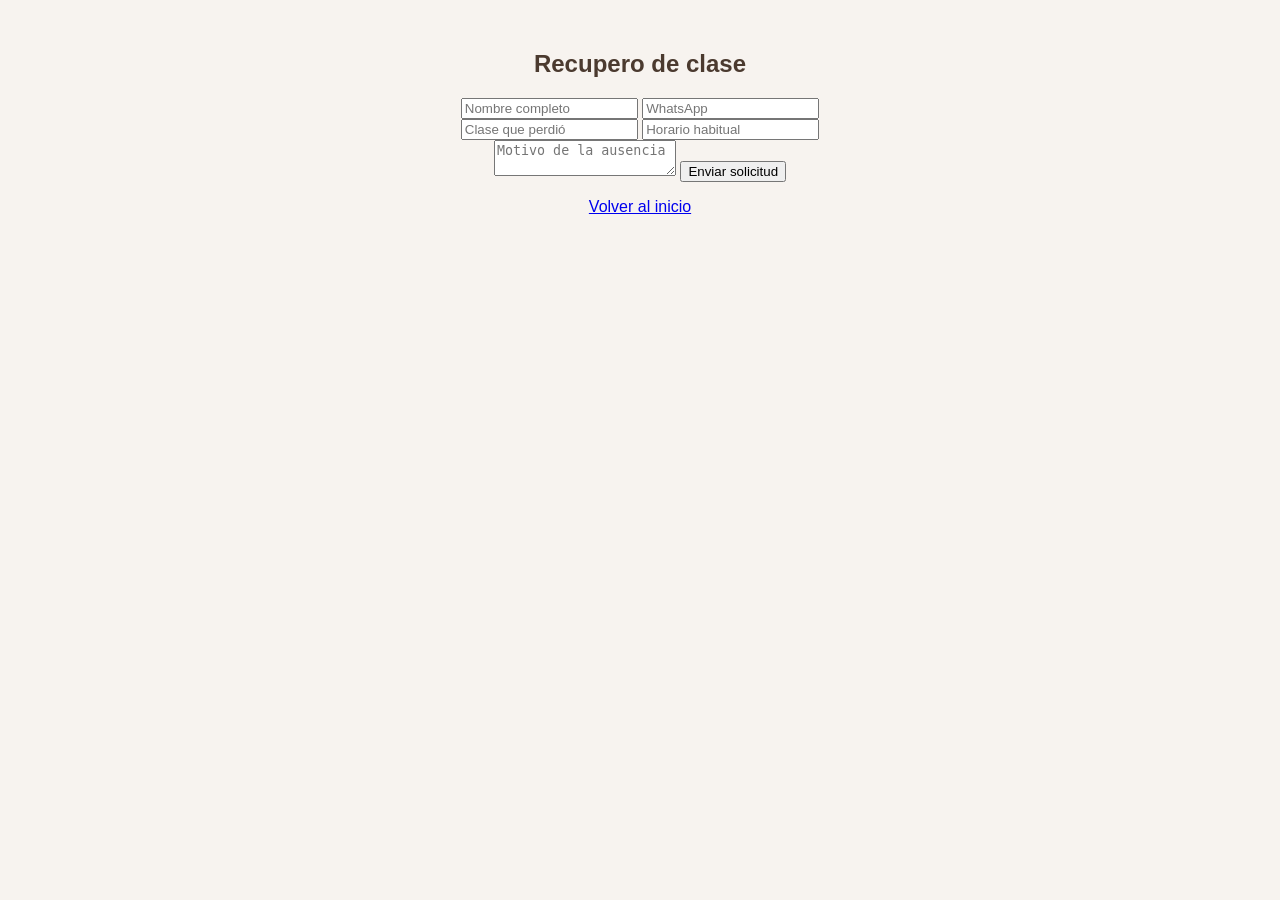
==== recupero.html @ 7d93b2ec "Create recupero.html" ====
<!DOCTYPE html>
<html lang="es">
<head>
<meta charset="UTF-8">
<meta name="viewport" content="width=device-width, initial-scale=1.0">

<title>Recupero de clase</title>

<link rel="stylesheet" href="estilos.css">

</head>

<body>

<div class="contenedor">

<h2>Recupero de clase</h2>

<form class="formulario">

<input type="text" placeholder="Nombre completo" required>

<input type="tel" placeholder="WhatsApp" required>

<input type="text" placeholder="Clase que perdió" required>

<input type="text" placeholder="Horario habitual" required>

<textarea placeholder="Motivo de la ausencia"></textarea>

<button type="submit" class="boton-form">
Enviar solicitud
</button>

</form>

<p>
<a href="index.html">
Volver al inicio
</a>
</p>

</div>

</body>

</html>
---- estilos.css ----
body {
margin: 0;
font-family: Arial, sans-serif;
background-color: #f7f3ef;
color: #4b3a2f;
}

.contenedor {
max-width: 480px;
margin: auto;
padding: 30px 20px;
text-align: center;
}

h1 {
margin-bottom: 10px;
}

.subtitulo {
margin-bottom: 30px;
font-size: 18px;
}

.menu {
display: flex;
flex-direction: column;
gap: 14px;
}

.boton {
display: block;
background-color: #c8a27c;
color: white;
text-decoration: none;
padding: 16px;
border-radius: 12px;
font-size: 18px;
}
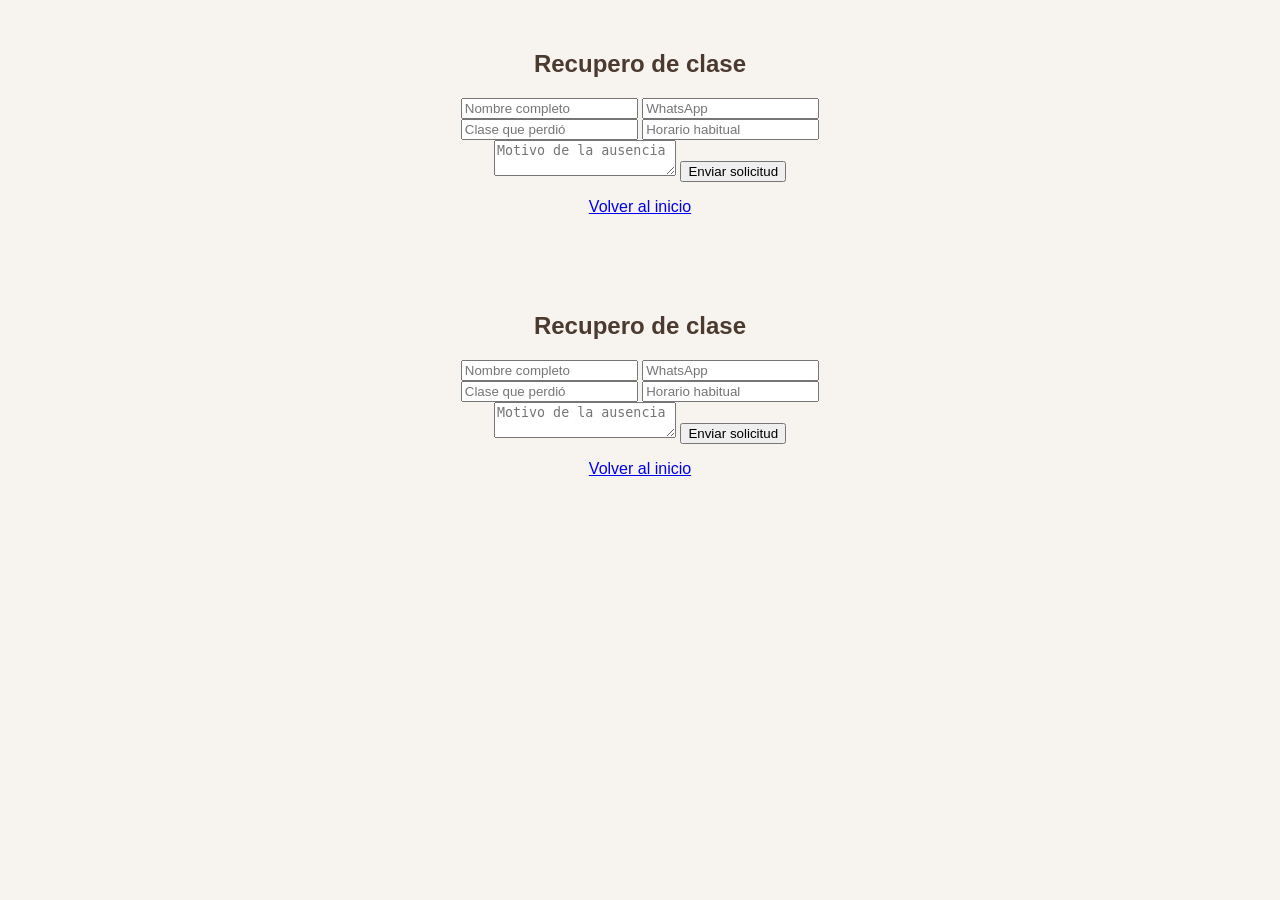
==== commit ba8e7fd0: "Update recupero.html" ====
--- a/recupero.html
+++ b/recupero.html
@@ -45,3 +45,50 @@
 </body>
 
 </html>
+<!DOCTYPE html>
+<html lang="es">
+<head>
+<meta charset="UTF-8">
+<meta name="viewport" content="width=device-width, initial-scale=1.0">
+
+<title>Recupero de clase</title>
+
+<link rel="stylesheet" href="estilos.css">
+
+</head>
+
+<body>
+
+<div class="contenedor">
+
+<h2>Recupero de clase</h2>
+
+<form class="formulario">
+
+<input type="text" placeholder="Nombre completo" required>
+
+<input type="tel" placeholder="WhatsApp" required>
+
+<input type="text" placeholder="Clase que perdió" required>
+
+<input type="text" placeholder="Horario habitual" required>
+
+<textarea placeholder="Motivo de la ausencia"></textarea>
+
+<button type="submit" class="boton-form">
+Enviar solicitud
+</button>
+
+</form>
+
+<p>
+<a href="index.html">
+Volver al inicio
+</a>
+</p>
+
+</div>
+
+</body>
+
+</html>
